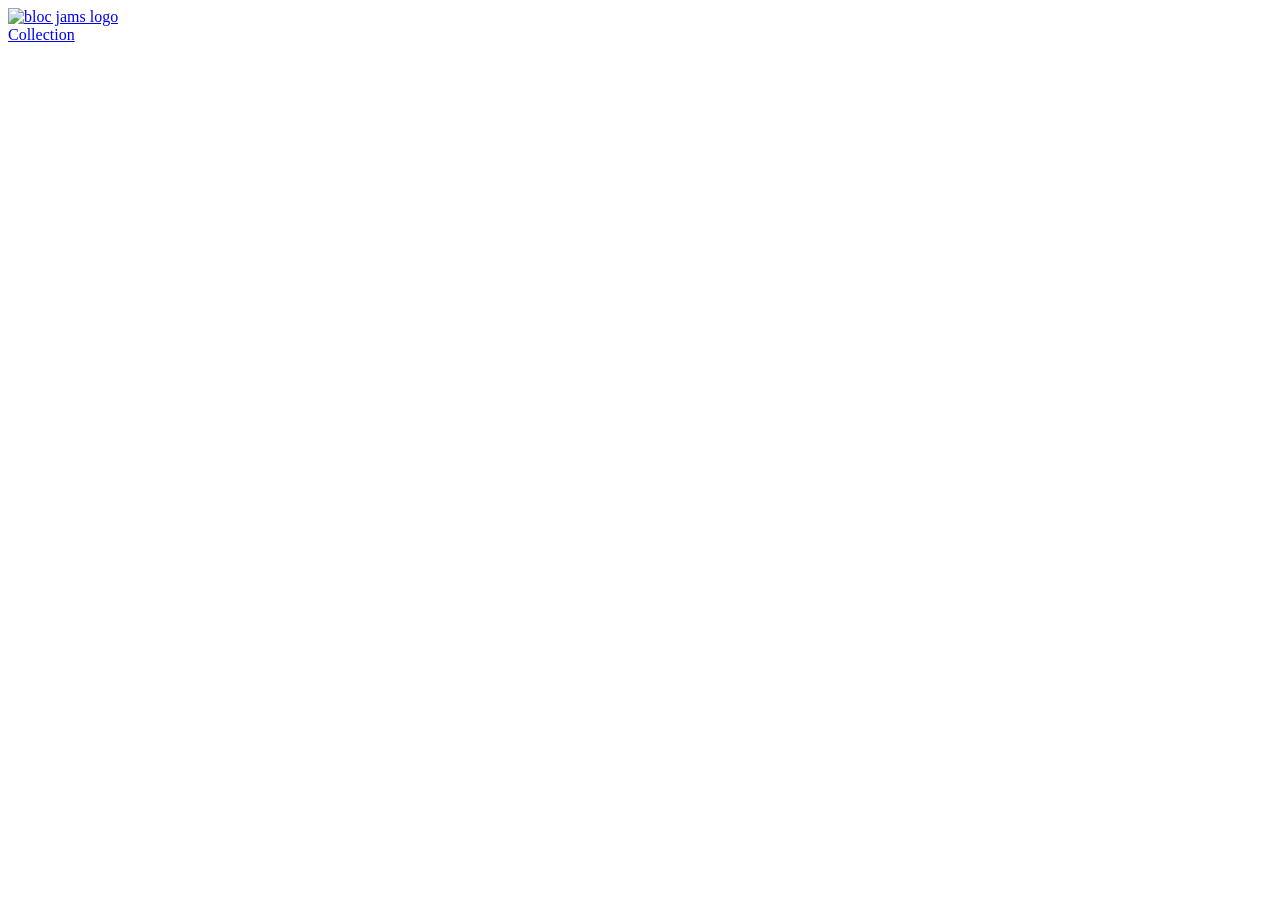
==== app/index.html @ 181c47b2 "Chapter 5 Completed" ====
<!DOCTYPE html>
<html ng-app="blocJams">
    <head lang="en">
        <title>Bloc Jams</title>
        <meta name="viewport" content="width=device-width, initial-scale=1">
        <link rel="stylesheet" type="text/css" href="http://fonts.googleapis.com/css?family=Open+Sans:400,800,600,700,300">
        <link rel="stylesheet" type="text/css" href="http://code.ionicframework.com/ionicons/2.0.1/css/ionicons.min.css">
        <link rel="stylesheet" type="text/css" href="styles/normalize.css">
        <link rel="stylesheet" type="text/css" href="styles/main.css">
        <link rel="stylesheet" type="text/css" href="styles/landing.css">
        <link rel="stylesheet" type="text/css" href="styles/album.css">
        <link rel="stylesheet" type="text/css" href="styles/collection.css">
        <link rel="stylesheet" type="text/css" href="styles/player_bar.css">
    </head>
    <body>
        <nav class="navbar">
            <a ui-sref="landing" class="logo">
                <img src="assets/images/bloc_jams_logo.png" alt="bloc jams logo" class="logo">
            </a>
            <div class="links-container">
                <a ui-sref="collection" class="navbar-link">Collection</a>
            </div>
        </nav>

        <ui-view></ui-view>

        <script src="scripts/angular.min.js"></script>
        <script src="scripts/angular-ui-router.min.js"></script>
<!--        <script src="https://ajax.googleapis.com/ajax/libs/angularjs/1.6.4/angular.min.js"></script>
        <script src="https://cdnjs.cloudflare.com/ajax/libs/angular-ui-router/0.4.2/angular-ui-router.min.js"></script>
-->
        <script src="scripts/app.js"></script>
        <script src="scripts/fixtures.js"></script>
        <script src="scripts/controllers/LandingCtrl.js"></script>
        <script src="scripts/controllers/CollectionCtrl.js"></script>
    </body>
</html>
---- app/styles/landing.css ----
body.landing {
    background-color: rgb(58,23,63);
}

.hero-content {
    position: relative;
    min-height: 600px;
    background-image: url(../assets/images/bloc_jams_bg.jpg);
    background-repeat: no-repeat;
    background-position: center center;
    background-size: cover;
}

.hero-content .hero-title {
    position: absolute;
    top: 40%;
    -webkit-transform: translateY(-50%);
    -moz-transform: translateY(-50%);
    transform: translateY(-50%);
    width: 100%;
    text-align: center;
    font-size: 4rem;
    font-weight: 300;
    text-transform: uppercase;
    letter-spacing: 0.5rem;
    text-shadow: 1px 1px 0px rgb(58,23,63);
}

.selling-points {
    position: relative;
}

.point {
    position: relative;
    padding: 2rem;
    text-align: center;
    -webkit-transform: scaleX(0.9) translateY(3rem);
    -moz-transform: scaleX(0.9) translateY(3rem);
    transform: scaleX(0.9) translateY(3rem);
    -webkit-transition: all 0.25s ease-in-out;
    -moz-transition: all 0.25s ease-in-out;
    transition: all 0.25s ease-in-out;
    -webkit-transition-delay: 0.2s;
    -moz-transition-delay: 0.2s;
    transition-delay: 0.2s;
}

.point .point-title {
    font-size: 1.25rem;
}

.ion-music-note,
.ion-radio-waves,
.ion-iphone {
    color: rgb(233,50,117);
    font-size: 5rem;
}
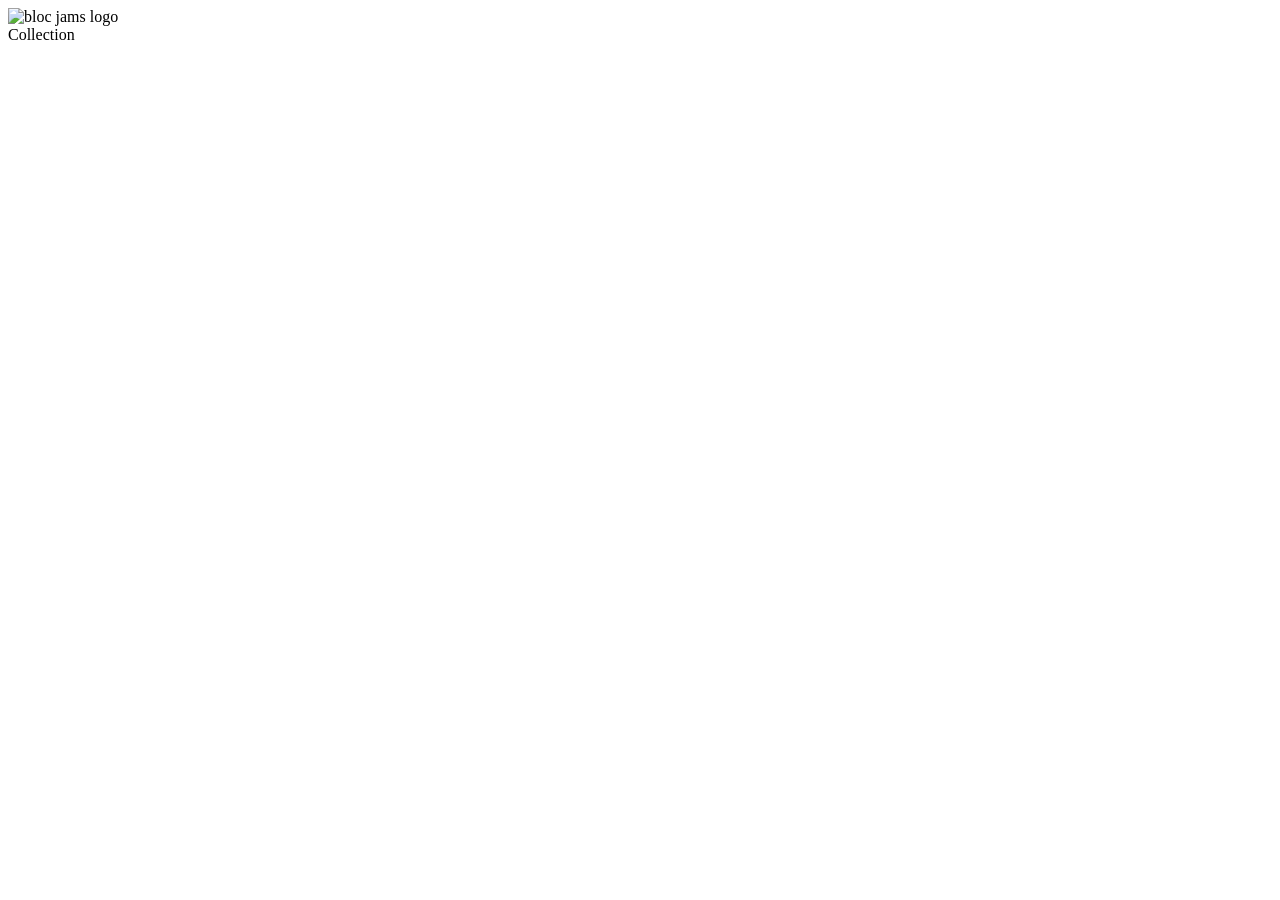
==== commit e9f370c9: "Assignment 6 updated" ====
--- a/app/index.html
+++ b/app/index.html
@@ -5,17 +5,17 @@
         <meta name="viewport" content="width=device-width, initial-scale=1">
         <link rel="stylesheet" type="text/css" href="http://fonts.googleapis.com/css?family=Open+Sans:400,800,600,700,300">
         <link rel="stylesheet" type="text/css" href="http://code.ionicframework.com/ionicons/2.0.1/css/ionicons.min.css">
-        <link rel="stylesheet" type="text/css" href="styles/normalize.css">
-        <link rel="stylesheet" type="text/css" href="styles/main.css">
-        <link rel="stylesheet" type="text/css" href="styles/landing.css">
-        <link rel="stylesheet" type="text/css" href="styles/album.css">
-        <link rel="stylesheet" type="text/css" href="styles/collection.css">
-        <link rel="stylesheet" type="text/css" href="styles/player_bar.css">
+        <link rel="stylesheet" type="text/css" href="/styles/normalize.css">
+        <link rel="stylesheet" type="text/css" href="/styles/main.css">
+        <link rel="stylesheet" type="text/css" href="/styles/landing.css">
+        <link rel="stylesheet" type="text/css" href="/styles/album.css">
+        <link rel="stylesheet" type="text/css" href="/styles/collection.css">
+        <link rel="stylesheet" type="text/css" href="/styles/player_bar.css">
     </head>
     <body>
         <nav class="navbar">
             <a ui-sref="landing" class="logo">
-                <img src="assets/images/bloc_jams_logo.png" alt="bloc jams logo" class="logo">
+                <img src="/assets/images/bloc_jams_logo.png" alt="bloc jams logo" class="logo">
             </a>
             <div class="links-container">
                 <a ui-sref="collection" class="navbar-link">Collection</a>
@@ -24,14 +24,12 @@
 
         <ui-view></ui-view>
 
-        <script src="scripts/angular.min.js"></script>
-        <script src="scripts/angular-ui-router.min.js"></script>
-<!--        <script src="https://ajax.googleapis.com/ajax/libs/angularjs/1.6.4/angular.min.js"></script>
-        <script src="https://cdnjs.cloudflare.com/ajax/libs/angular-ui-router/0.4.2/angular-ui-router.min.js"></script>
--->
-        <script src="scripts/app.js"></script>
-        <script src="scripts/fixtures.js"></script>
-        <script src="scripts/controllers/LandingCtrl.js"></script>
-        <script src="scripts/controllers/CollectionCtrl.js"></script>
+        <script src="/scripts/angular.min.js"></script>
+        <script src="/scripts/angular-ui-router.min.js"></script>
+        <script src="/scripts/app.js"></script>
+        <script src="/scripts/services/Fixtures.js"></script>
+        <script src="/scripts/controllers/LandingCtrl.js"></script>
+        <script src="/scripts/controllers/CollectionCtrl.js"></script>
+        <script src="/scripts/controllers/AlbumCtrl.js"></script>
     </body>
 </html>
